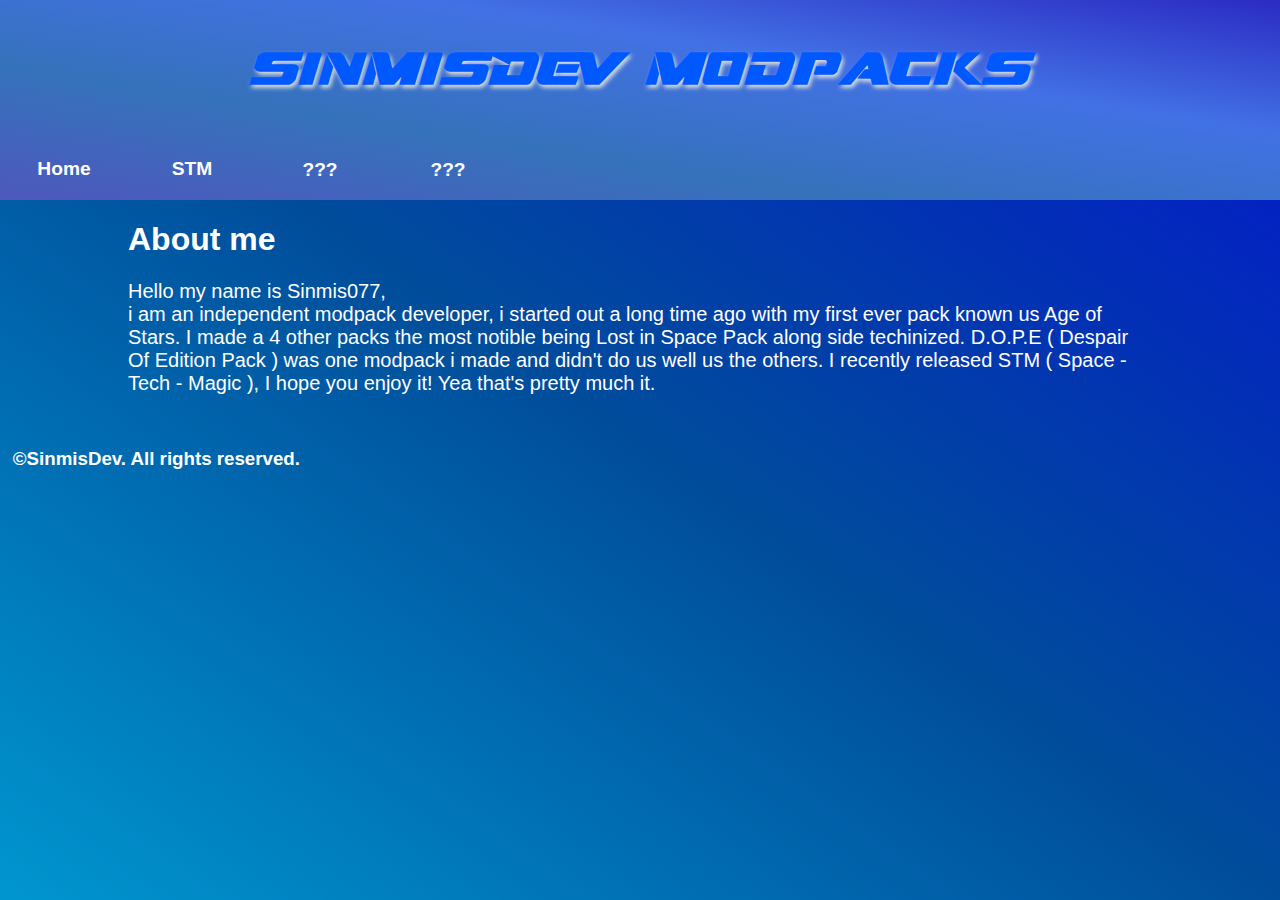
==== docs/index.html @ 17fa9709 "Created the Dev Website" ====
<!DOCTYPE html>
<html>
	<head>
		<title>SinmisDev</title>
		<link href="images/favicon.png" rel="icon" />
		<script src="js/index.js"></script>
		<link href="css/index.css" rel="stylesheet" />
		<meta charset="UTF-8" />
		<style>
		.active.menu td:not(#inviswall) {
		display:block;
		}
		</style>
	</head>
	<body>
		<header>
			<table id="headertab">
				<tr>
					<th colspan="10">sinmisDev modpacks</th>
				</tr>
				<tr  id="mobnav" class="active">
					<td class="workable" id="home"><a href="index.html">Home</a></td>
					<td class="workable"><a href="STM.html">STM</a></td>
					<td class="workable">???</td>
					<td class="workable">???</td>
					<td></td>
					<td></td>
					<td></td>
					<td></td>
					<td id="inviswall"></td>
					<td></td>
					<td id="tdcon">
						<img id="icon" src="images/menu.png" onclick="Navig()">
						</img>
					</td>
				</tr>
			</table>
		</header>
		<main>
		<div id="aboutme">
			<h1>About me</h1>
			<p>Hello my name is Sinmis077,<br>
			i am an independent modpack developer, i started out a long time ago with my first
			ever pack known us Age of Stars. I made a 4 other packs the most notible being Lost in Space Pack
			along side techinized. D.O.P.E ( Despair Of Edition Pack ) was one modpack i made and didn't do us 
			well us the others. I recently released STM ( Space - Tech - Magic ), I hope you enjoy it! Yea that's
			pretty much it.
			</p>
		</div>
		</main>
		<footer>
			<h3 style="position:absolute; bottom:1px; margin:0; padding:0;">©SinmisDev. All rights reserved.</h3>
		</footer>
	</body>
</html>
---- docs/css/index.css ----
* {
	font-family:Arial;
	color:white;
}
@font-face {
	font-family:Dream;
	src:url(Dream.ttf);
}
body {
	max-height:10000px;
	max-width:3000px;
	min-height:600px;
	min-width:300px;
	width:auto;
	height:auto;
	background-image: linear-gradient(to top right, #0096cf , #004d9b , #0416cd);
	background-size:cover;
	background-repeat:no-repeat;
	background-attachment:fixed;
	position:relative;
	margin:0;
	padding:0;
}
header {
	max-height:3000px;
	max-width:3000px;
	min-width:300px;
	min-height:200px;
	height:10%;
	width:100%;
	text-align:center;
	position:relative;
	background-image: linear-gradient(to top right, #4e58bd , #3572bb , #4271e5 , #2b2bc3);
}
table#headertab {
	max-height:3000px;
	max-width:3000px;
	min-width:300px;
	min-height:200px;
	height:10%;
	width:100%;
	text-align:center;
	position:absolute;
	color:transparent;
	border-collapse:collapse;
}
main {
	max-height:5000px;
	max-width:3000px;
	min-width:300px;
	min-height:200px;
	height:85%;
	width:100%;
	position:relative;
}
footer {
	max-height:2000px;
	max-width:3000px;
	min-width:100px;
	min-height:50px;
	height:5%;
	width:100%;
	position:relative;
	top:100%;
	left:1%;
}
/* Table items */
th {
	font-size:275%;
	font-family:Dream;
	letter-spacing:2px;
	transition:color 4s,text-shadow 5s;
}
th:hover {
	color:#0058ff;
	text-shadow:2px 3px 4px #dddddd;
}
td {
	width:10%;
	height:30%;
	font-weight:bold;
	font-size:120%;
	cursor:pointer;
	background-color:transparent;
	transition:background-color 0.5s, color 0.5s;
}
td a {
	text-decoration:none;
	transition:color 0.5s;
	height:100%;
	width:100%;
	display:inline-block;
	position:relative;
	top:30%;
	bottom:30%;
	text-align:center;
}
td.workable:hover a {
	color:#4be1ff;
}
td.workable:hover {
	background-color: rgba(255, 255, 255, 0.3);
	color:#4be1ff;
}
td#mobnav {
	width:3%;
	height:0;
}
#icon {
	display:none;
}
#inviswall {display:none;}
/* Mobile Menu Functions */
@media screen and (max-width: 1000px) {
	#icon{
		display:block;
		width:30%;
		height:35%;
		margin-left:35%;
		margin-right:35%;
		cursor:pointer;
	}
	.active.menu td#inviswall {
		display:none;
	}
	.active:not(:first-child):not(#tdcon):not(#inviswall) {
		display:none;
	}
	#inviswall{
	display:block;
	width:60%;
	height:40%;
	}
	td#icon td#home {
		width:20%;
		height:40%;
		text-align:center;
	}
	
}
/* Page Items */
#aboutme {
	width:80%;
	margin-left:10%;
}
#aboutme p {
	font-size:20px;
}
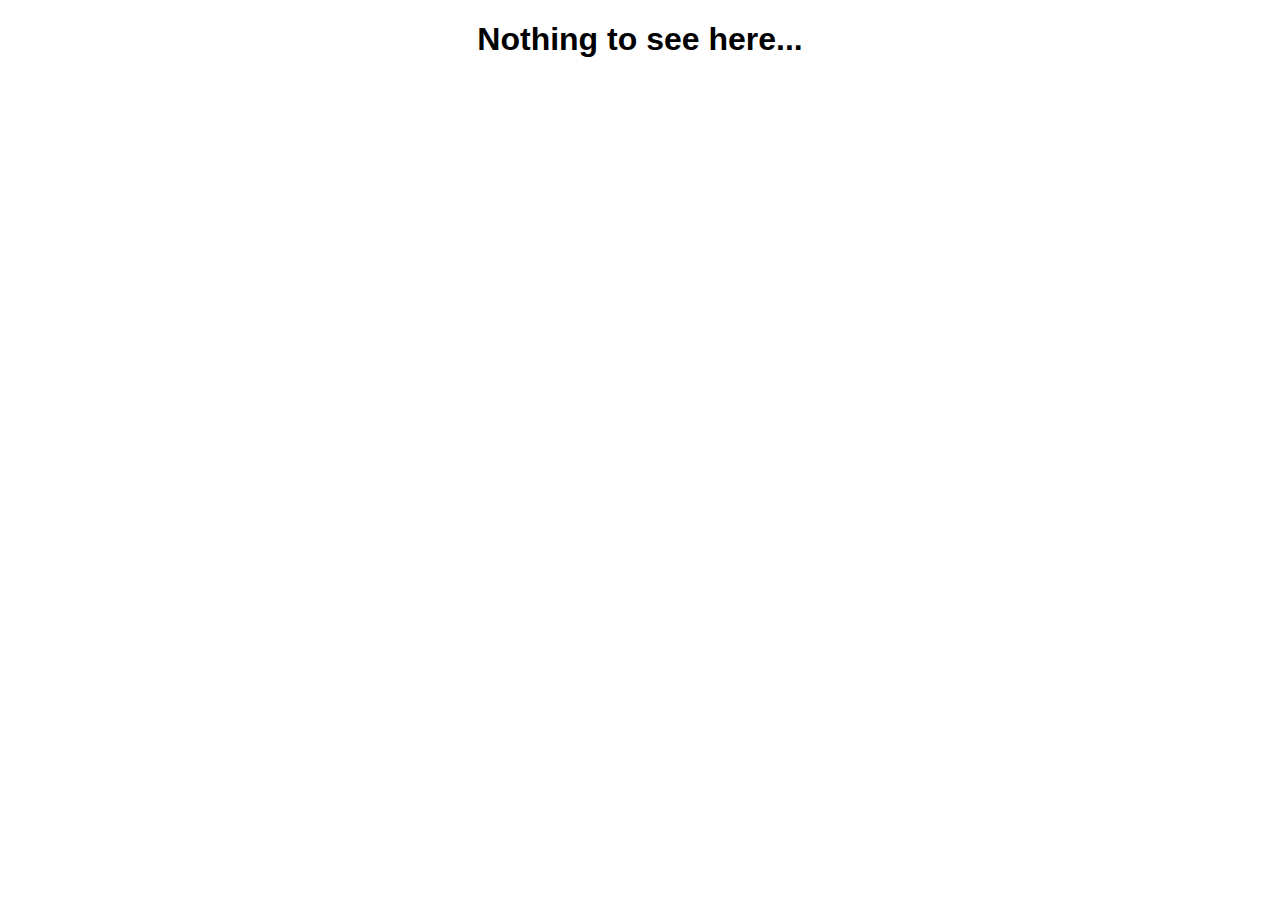
==== commit 42da1d0e: "Added Icon, made it clear that there is nothing to see" ====
--- a/docs/index.html
+++ b/docs/index.html
@@ -1,55 +1,15 @@
 <!DOCTYPE html>
 <html>
 	<head>
-		<title>SinmisDev</title>
-		<link href="images/favicon.png" rel="icon" />
-		<script src="js/index.js"></script>
+		<title>Home - SinmisDev</title>
+		<!-- Links Galore -->
+		<link href="images/core/icon.png" rel="icon" />
+		<link href="css/core.css" rel="stylesheet" />
 		<link href="css/index.css" rel="stylesheet" />
-		<meta charset="UTF-8" />
-		<style>
-		.active.menu td:not(#inviswall) {
-		display:block;
-		}
-		</style>
 	</head>
 	<body>
-		<header>
-			<table id="headertab">
-				<tr>
-					<th colspan="10">sinmisDev modpacks</th>
-				</tr>
-				<tr  id="mobnav" class="active">
-					<td class="workable" id="home"><a href="index.html">Home</a></td>
-					<td class="workable"><a href="STM.html">STM</a></td>
-					<td class="workable">???</td>
-					<td class="workable">???</td>
-					<td></td>
-					<td></td>
-					<td></td>
-					<td></td>
-					<td id="inviswall"></td>
-					<td></td>
-					<td id="tdcon">
-						<img id="icon" src="images/menu.png" onclick="Navig()">
-						</img>
-					</td>
-				</tr>
-			</table>
-		</header>
-		<main>
-		<div id="aboutme">
-			<h1>About me</h1>
-			<p>Hello my name is Sinmis077,<br>
-			i am an independent modpack developer, i started out a long time ago with my first
-			ever pack known us Age of Stars. I made a 4 other packs the most notible being Lost in Space Pack
-			along side techinized. D.O.P.E ( Despair Of Edition Pack ) was one modpack i made and didn't do us 
-			well us the others. I recently released STM ( Space - Tech - Magic ), I hope you enjoy it! Yea that's
-			pretty much it.
-			</p>
+		<div>
+			<h1 style="color:black; text-align:center;">Nothing to see here...</h1>
 		</div>
-		</main>
-		<footer>
-			<h3 style="position:absolute; bottom:1px; margin:0; padding:0;">©SinmisDev. All rights reserved.</h3>
-		</footer>
 	</body>
-</html>
+</html>--- a/docs/css/core.css
+++ b/docs/css/core.css
@@ -0,0 +1,57 @@
+* {
+	font-family:arial;
+	color:white;
+}
+html {
+	width:100%;
+	height:100%;
+}
+body {
+	position:absolute;
+	margin:0;
+	padding:0;
+	width:100%;
+	height:100%;
+}
+.normal_button {
+	/* Button Text */
+	font-family:arial;
+	font-weight:600;
+	font-size:150%;
+	text-decoration:none;
+	/* Button Size */
+	width:150px;
+	height:50px;
+	/* Button Texture */
+	border-bottom:6px solid #1a237e;
+	border-right:6px solid #1a237e;
+	border-top:6px solid #2196f3;
+	border-left:6px solid #2196f3;
+	background-color:#1e88e5;
+	/* Other Properties */
+	display:flex;
+	align-items:center;
+	justify-content:center;
+	
+}
+.small_button {
+	/* Button Text */
+	font-family:Arial;
+	font-weight:600;
+	font-size:100%;
+	text-decoration:none;
+	/* Button Size */
+	width:100px;
+	height:33.3px;
+	/* Button Texture */
+	border-bottom:3px solid #1a237e;
+	border-right:3px solid #1a237e;
+	border-top:3px solid #2196f3;
+	border-left:3px solid #2196f3;
+	background-color:#1e88e5;
+	/* Other Properties */
+	display:flex;
+	align-items:center;
+	justify-content:center;
+	
+}